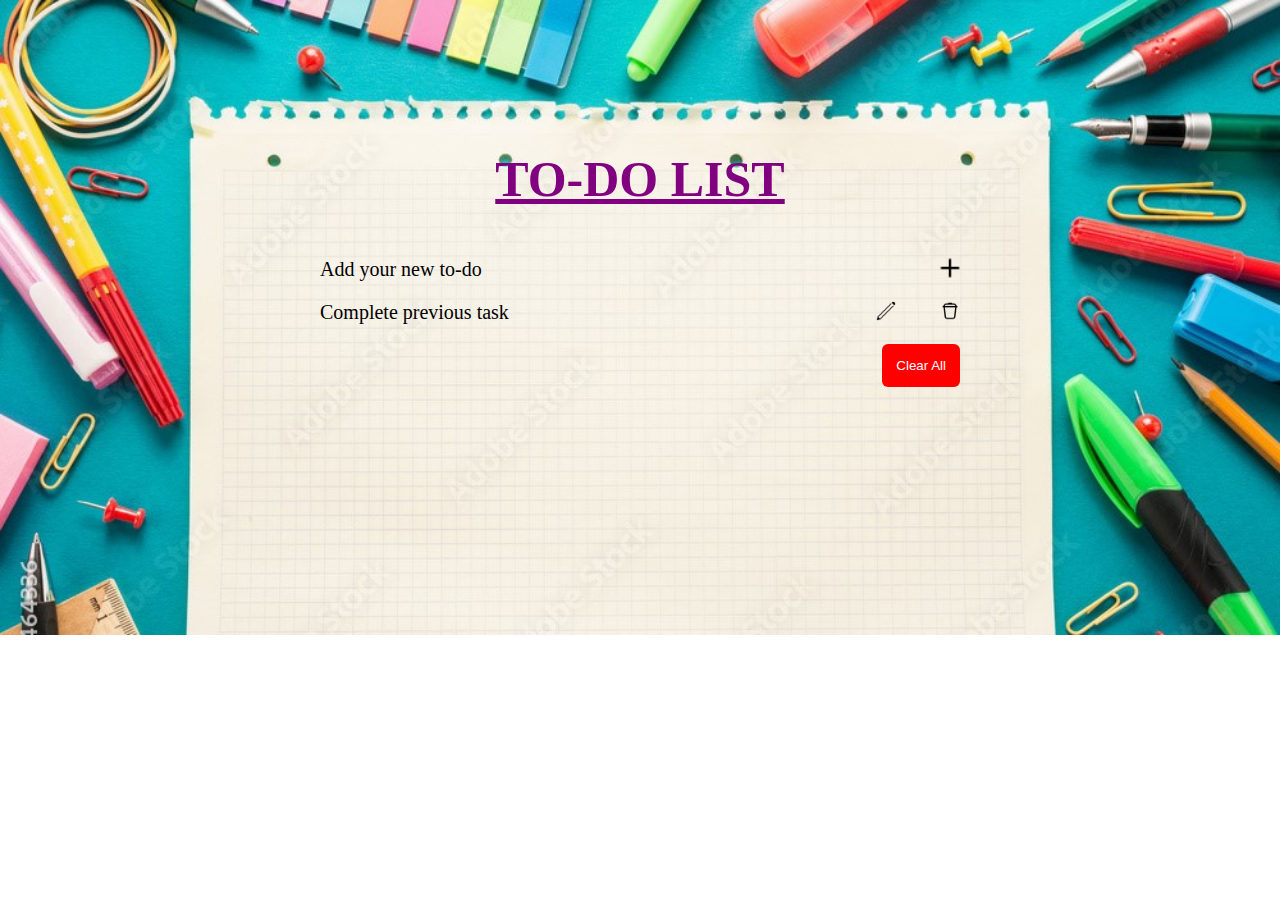
==== list/index.html @ f2ce6798 "login_page_js_completed" ====
<!DOCTYPE html>
<html lang="en">
  <head>
    <meta charset="UTF-8" />
    <meta name="viewport" content="width=device-width, initial-scale=1.0" />
    <title>To-Do List</title>
    <link rel="stylesheet" href="style.css" />
  </head>
  <body>
    <div class="wrapper">
      <div class="headng">
        <h1>TO-DO LIST</h1>
      </div>
      <div class="parent">
        <div class="new-task">
          <div class="new-task-text">Add your new to-do</div>
          <img src="plus.png" alt="" class="taskImg" />
        </div>

        <div class="new-task">
          <div class="new-task-text" id="complete">Complete previous task</div>

          <img src="icons8-edit-50.png" alt="" class="taskImg" />
          <img src="icons8-delete-48.png" alt="" class="taskImg" />
        </div>
        <button class="clear">Clear All</button>
      </div>
    </div>
  </body>
</html>
---- list/style.css ----
* {
  margin: 0;
  padding: 0;
  box-sizing: border-box;
}
body {
  display: flex;
  justify-content: center;
  margin-top: 150px;
  height: 100%;
  background-image: url("bg-img2.jpg");
  background-repeat: no-repeat;
  background-size: cover;
}

.wrapper {
  display: flex;
  flex-direction: column;
  justify-content: center;
  align-items: center;
  width: 100%;
}
.wrapper h1 {
  font-weight: 600;
  font-size: 50px;
  color: purple;
  text-align: justify;
  text-decoration: solid;
  text-decoration: underline;
}
.parent {
  display: flex;
  flex-direction: column;
  align-items: flex-start;
  width: 50%;
  margin-top: 50px;
}
.new-task {
  display: flex;
  background: transparent;
  text-align: justify;
  font-size: 20px;
  box-shadow: 1px black;
  padding-bottom: 20px;
  justify-content: space-between;
  width: 100%;
}
button {
  display: flex;
  border: none;
  outline: none;
  cursor: pointer;
  padding-left: 20px;
  background: red;
  padding: 14px;
  border-radius: 6px;
  color: white;
  align-self: flex-end;
}

.taskImg {
  width: 20px;
  height: 20px;
  margin-left: 20px;
  cursor: pointer;
}

.new-task-text {
  width: 80%;
}
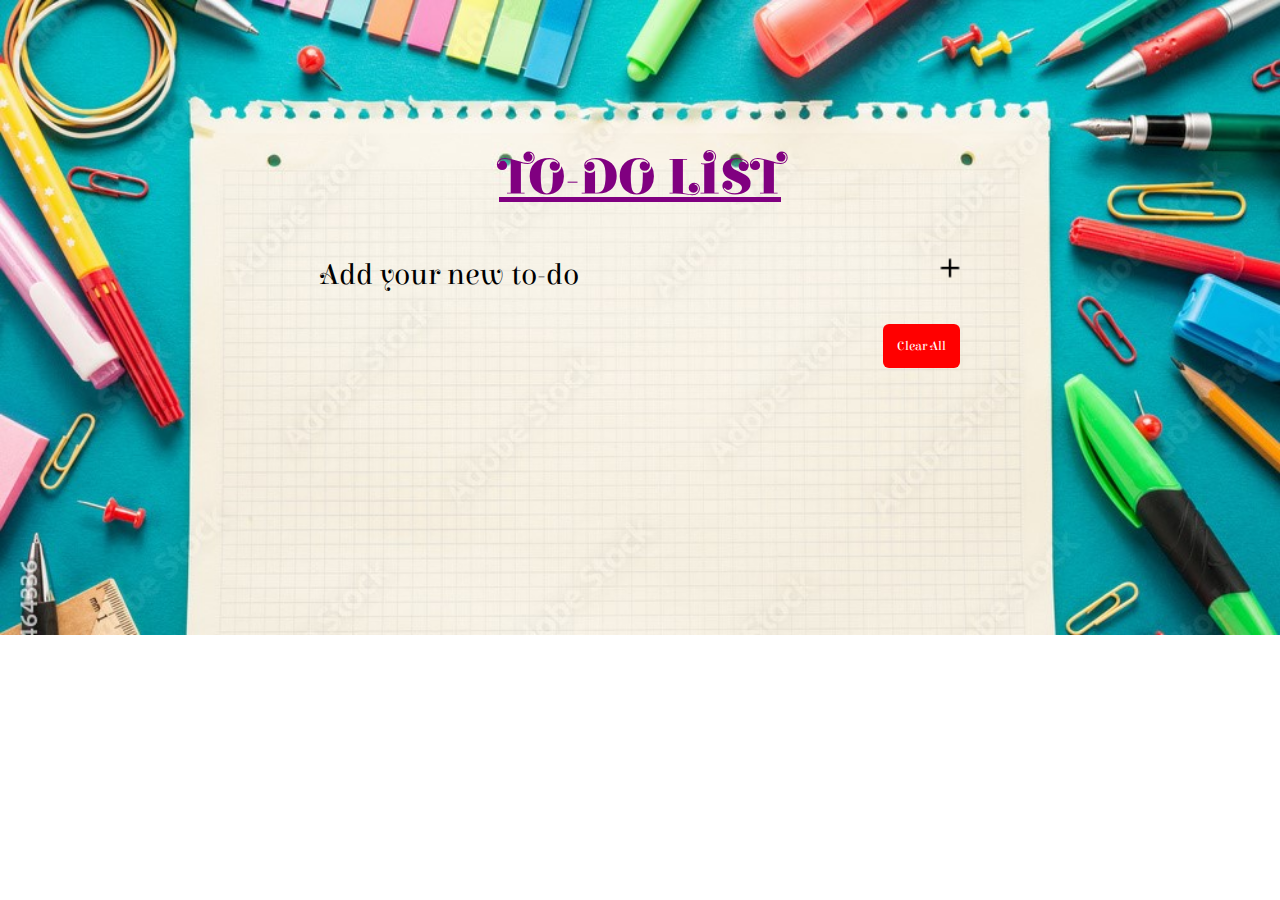
==== commit 4d2e10be: "all_completed" ====
--- a/list/index.html
+++ b/list/index.html
@@ -4,6 +4,12 @@
     <meta charset="UTF-8" />
     <meta name="viewport" content="width=device-width, initial-scale=1.0" />
     <title>To-Do List</title>
+    <link rel="preconnect" href="https://fonts.googleapis.com" />
+    <link rel="preconnect" href="https://fonts.gstatic.com" crossorigin />
+    <link
+      href="https://fonts.googleapis.com/css2?family=Elsie+Swash+Caps:wght@400;900&display=swap"
+      rel="stylesheet"
+    />
     <link rel="stylesheet" href="style.css" />
   </head>
   <body>
@@ -13,18 +19,19 @@
       </div>
       <div class="parent">
         <div class="new-task">
-          <div class="new-task-text">Add your new to-do</div>
+          <div class="new-task-text2">Add your new to-do</div>
           <img src="plus.png" alt="" class="taskImg" />
         </div>
-
-        <div class="new-task">
+        <div class="addNew"></div>
+        <!-- <div class="new-task">
           <div class="new-task-text" id="complete">Complete previous task</div>
 
           <img src="icons8-edit-50.png" alt="" class="taskImg" />
           <img src="icons8-delete-48.png" alt="" class="taskImg" />
-        </div>
+        </div> -->
         <button class="clear">Clear All</button>
       </div>
     </div>
   </body>
+  <script src="script.js"></script>
 </html>
--- a/list/style.css
+++ b/list/style.css
@@ -2,6 +2,7 @@
   margin: 0;
   padding: 0;
   box-sizing: border-box;
+  font-family: "Elsie Swash Caps", serif;
 }
 body {
   display: flex;
@@ -45,6 +46,16 @@
   justify-content: space-between;
   width: 100%;
 }
+.new-task2 {
+  display: flex;
+  background: transparent;
+  text-align: justify;
+  font-size: 20px;
+  box-shadow: 1px black;
+  padding-bottom: 20px;
+  justify-content: space-between;
+  width: 100%;
+}
 button {
   display: flex;
   border: none;
@@ -67,4 +78,37 @@
 
 .new-task-text {
   width: 80%;
+  text-decoration: solid;
+  color: #000080;
+  font-weight: 500;
+  font-size: 25px;
 }
+.new-task-text2 {
+  width: 80%;
+  text-decoration: solid;
+  /* color: darkorchid; */
+  font-size: 30px;
+  margin-bottom: 12px;
+}
+.new-task {
+  position: relative;
+}
+.addNew {
+  display: flex;
+  flex-direction: column;
+  width: 100%;
+}
+.inputText {
+  position: relative;
+  width: 100%;
+  height: 50px;
+  margin: 20px 0;
+  /* width: 100%; */
+  /* height: 100%; */
+  background: transparent;
+  border: none;
+  outline: none;
+  border: 2px solid purple;
+  border-radius: 30px;
+  padding: 20px 45px 20px 20px;
+}
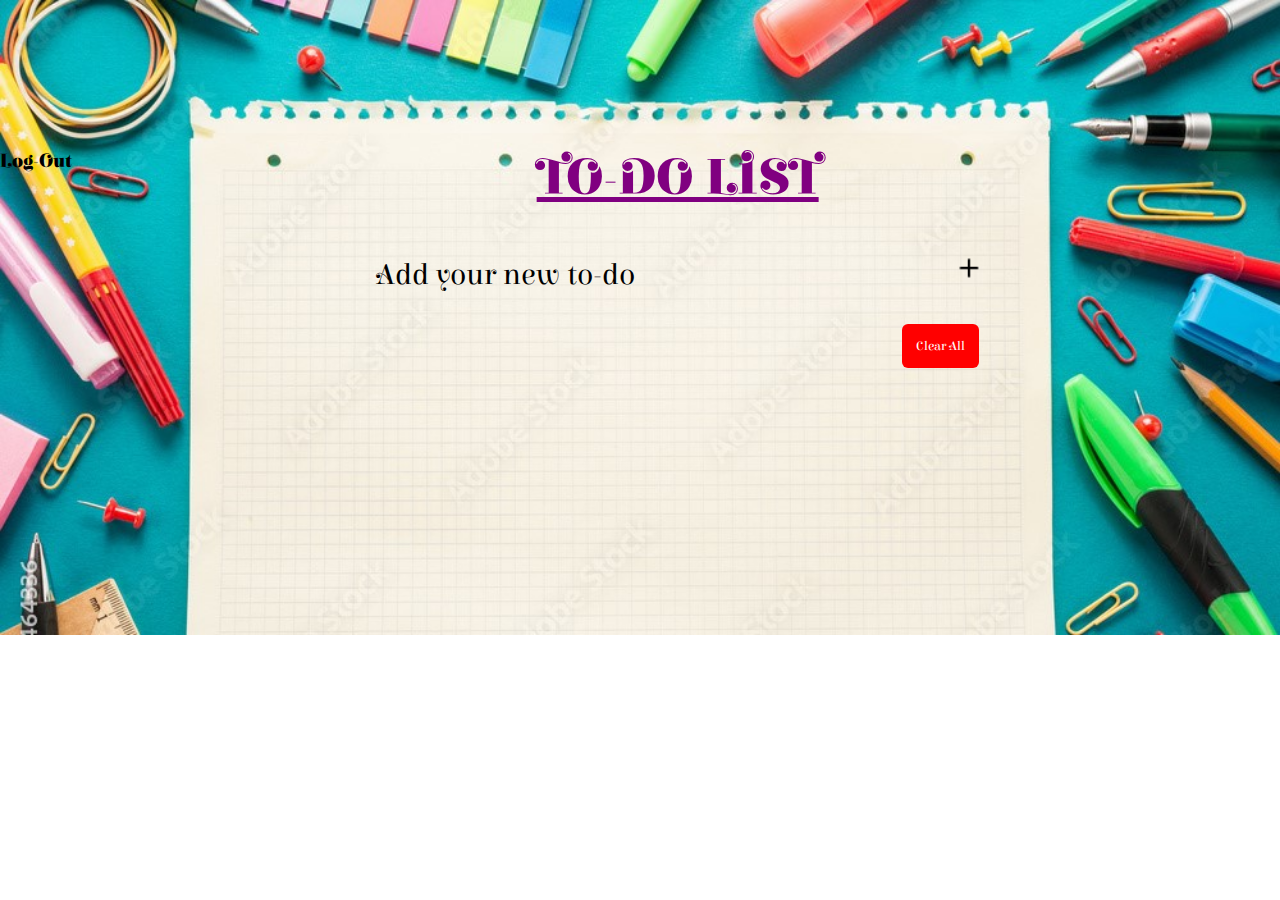
==== commit adb2eb72: "All completed" ====
--- a/list/index.html
+++ b/list/index.html
@@ -12,7 +12,11 @@
     />
     <link rel="stylesheet" href="style.css" />
   </head>
-  <body>
+  <button class="logout" type="button">Log-Out</button>
+  <div class="hello">
+    <!-- <h3>hello agrim</h3> -->
+  </div>
+  <body onload="func()">
     <div class="wrapper">
       <div class="headng">
         <h1>TO-DO LIST</h1>
--- a/list/style.css
+++ b/list/style.css
@@ -3,6 +3,22 @@
   padding: 0;
   box-sizing: border-box;
   font-family: "Elsie Swash Caps", serif;
+}
+.logout {
+  display: flex;
+  align-items: flex-start;
+  flex-direction: column;
+  justify-content: flex-start;
+  margin-top: 0px;
+  /* margin-left: 150px; */
+  width: 80px;
+  cursor: pointer;
+  border: none;
+  text-align: center;
+  background-color: transparent;
+  color: black;
+  font-weight: bolder;
+  font-size: larger;
 }
 body {
   display: flex;
@@ -56,7 +72,7 @@
   justify-content: space-between;
   width: 100%;
 }
-button {
+.clear {
   display: flex;
   border: none;
   outline: none;
@@ -112,3 +128,10 @@
   border-radius: 30px;
   padding: 20px 45px 20px 20px;
 }
+.hello {
+  width: auto;
+}
+.hello h3 {
+  display: flex;
+  justify-content: center;
+}
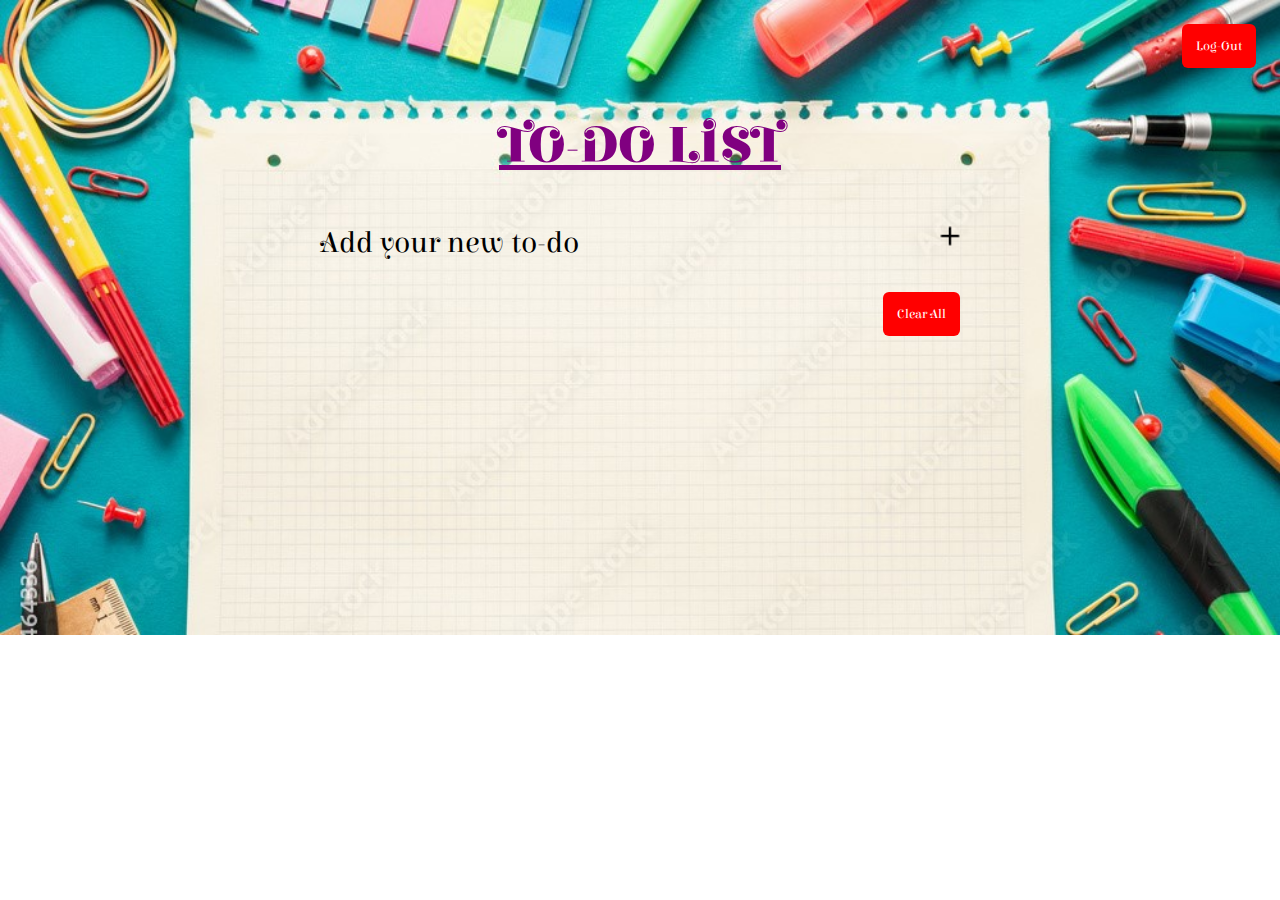
==== commit 9b490883: "clean up" ====
--- a/list/index.html
+++ b/list/index.html
@@ -12,11 +12,12 @@
     />
     <link rel="stylesheet" href="style.css" />
   </head>
-  <button class="logout" type="button">Log-Out</button>
-  <div class="hello">
-    <!-- <h3>hello agrim</h3> -->
-  </div>
-  <body onload="func()">
+  
+ 
+  <body onload="getUserName()">
+    <button class="logout" type="button">Log-Out</button>
+    <div class="hello">
+    </div>
     <div class="wrapper">
       <div class="headng">
         <h1>TO-DO LIST</h1>
--- a/list/style.css
+++ b/list/style.css
@@ -6,28 +6,26 @@
 }
 .logout {
   display: flex;
-  align-items: flex-start;
-  flex-direction: column;
-  justify-content: flex-start;
-  margin-top: 0px;
-  /* margin-left: 150px; */
-  width: 80px;
+  border: none;
+  outline: none;
   cursor: pointer;
-  border: none;
-  text-align: center;
-  background-color: transparent;
-  color: black;
-  font-weight: bolder;
-  font-size: larger;
+  padding-left: 20px;
+  background: red;
+  padding: 14px;
+  border-radius: 6px;
+  color: white;
+  align-self: flex-end;
+  margin-right: 24px;
+  margin-top: 24px;
 }
 body {
   display: flex;
   justify-content: center;
-  margin-top: 150px;
   height: 100%;
-  background-image: url("bg-img2.jpg");
+  background-image: url("../resource/bg-img2.jpg");
   background-repeat: no-repeat;
   background-size: cover;
+  flex-direction: column;
 }
 
 .wrapper {
@@ -129,9 +127,7 @@
   padding: 20px 45px 20px 20px;
 }
 .hello {
-  width: auto;
+  margin-bottom: 50px;
+  align-self: center;
 }
-.hello h3 {
-  display: flex;
-  justify-content: center;
-}
+
